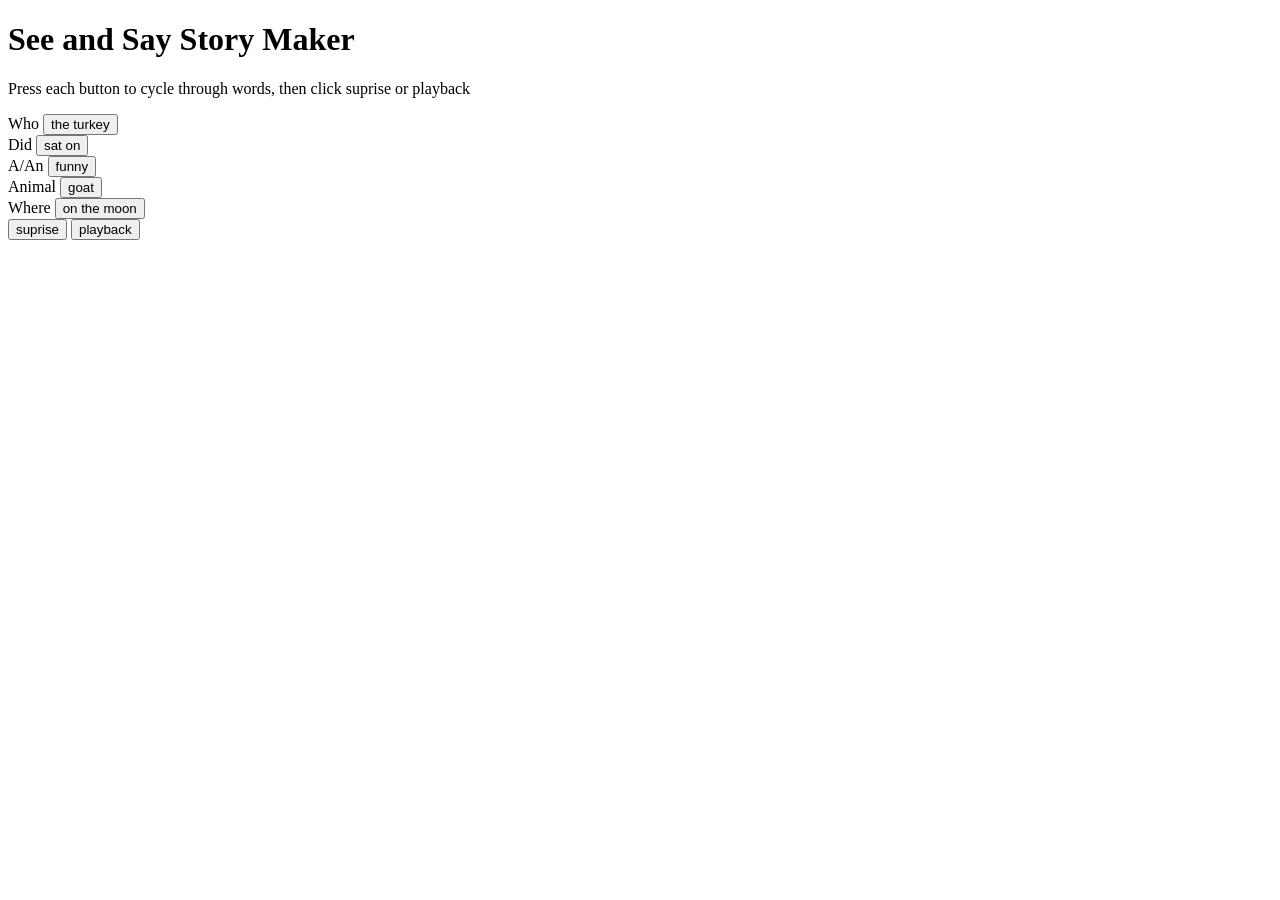
==== Assignment-1/index.html @ 8881b858 "did html page and set out my function names with functionality in mind" ====
<!DOCTYPE html>
<html lang="en">
    <head>
        <meta charset="UTF-8"/>
        <meta name="viewport" content="width=device-width, initial-scale=1.0"/>
        <title>See and Say Story Maker</title>

        <link rel="stylesheet" href="styles.css"/>
        <script src="script.js" defer></script>
    </head>

    <body>
        <h1>See and Say Story Maker</h1>
        <p>Press each button to cycle through words, then click suprise or playback</p>

        <!--Sentence display-->
        <div id="sentence"></div>

        <!--buttons for the words-->
        <div class="columns">
            <div class="col">
                Who
                <button class="b1" onclick="cycleWord(0)">the turkey</button>
            </div>
            <div class="col">
                Did
                <button class="b2" onclick="cycleWord(1)">sat on</button>
            </div>
            <div class="col">
                A/An
                <button class="b3" onclick="cycleWord(2)">funny</button>
            </div>
            <div class="col">
                Animal
                <button class="b4" onclick="cycleWord(3)">goat</button>
            </div>
            <div class="col">
                Where
                <button class="b2" onclick="cycleWord(4)">on the moon</button>
            </div>
        </div>

        <!-- suprise and playback-->
         <div class="controls">
            <button onclick="suprise()">suprise</button>
            <button onlick="playback()">playback</button>
         </div>
    </body>
</html>
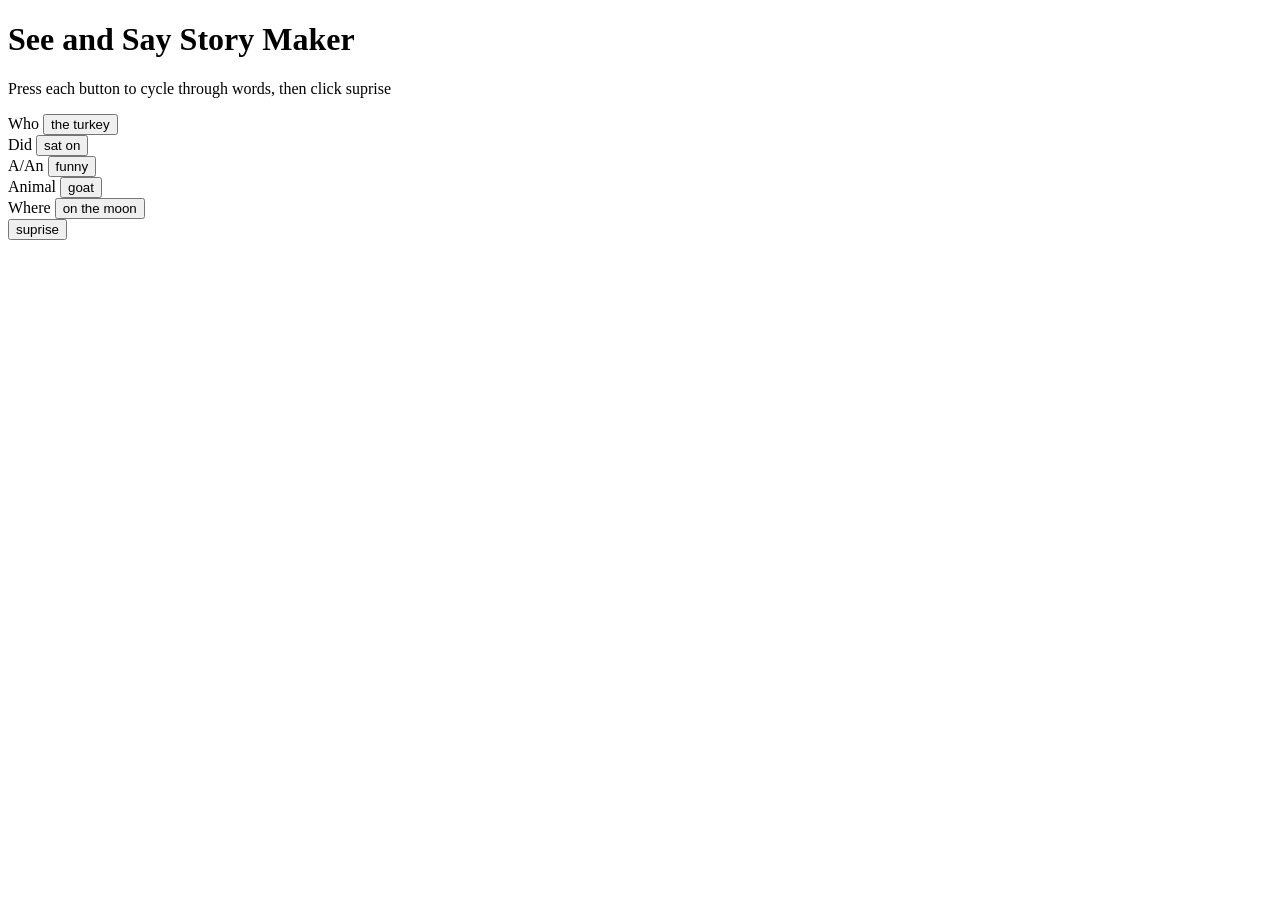
==== commit 72ae686f: "decided to cut playback not sure how to add speech" ====
--- a/Assignment-1/index.html
+++ b/Assignment-1/index.html
@@ -11,7 +11,7 @@
 
     <body>
         <h1>See and Say Story Maker</h1>
-        <p>Press each button to cycle through words, then click suprise or playback</p>
+        <p>Press each button to cycle through words, then click suprise</p>
 
         <!--Sentence display-->
         <div id="sentence"></div>
@@ -40,10 +40,9 @@
             </div>
         </div>
 
-        <!-- suprise and playback-->
+        <!-- suprise-->
          <div class="controls">
             <button onclick="suprise()">suprise</button>
-            <button onlick="playback()">playback</button>
          </div>
     </body>
 </html>
